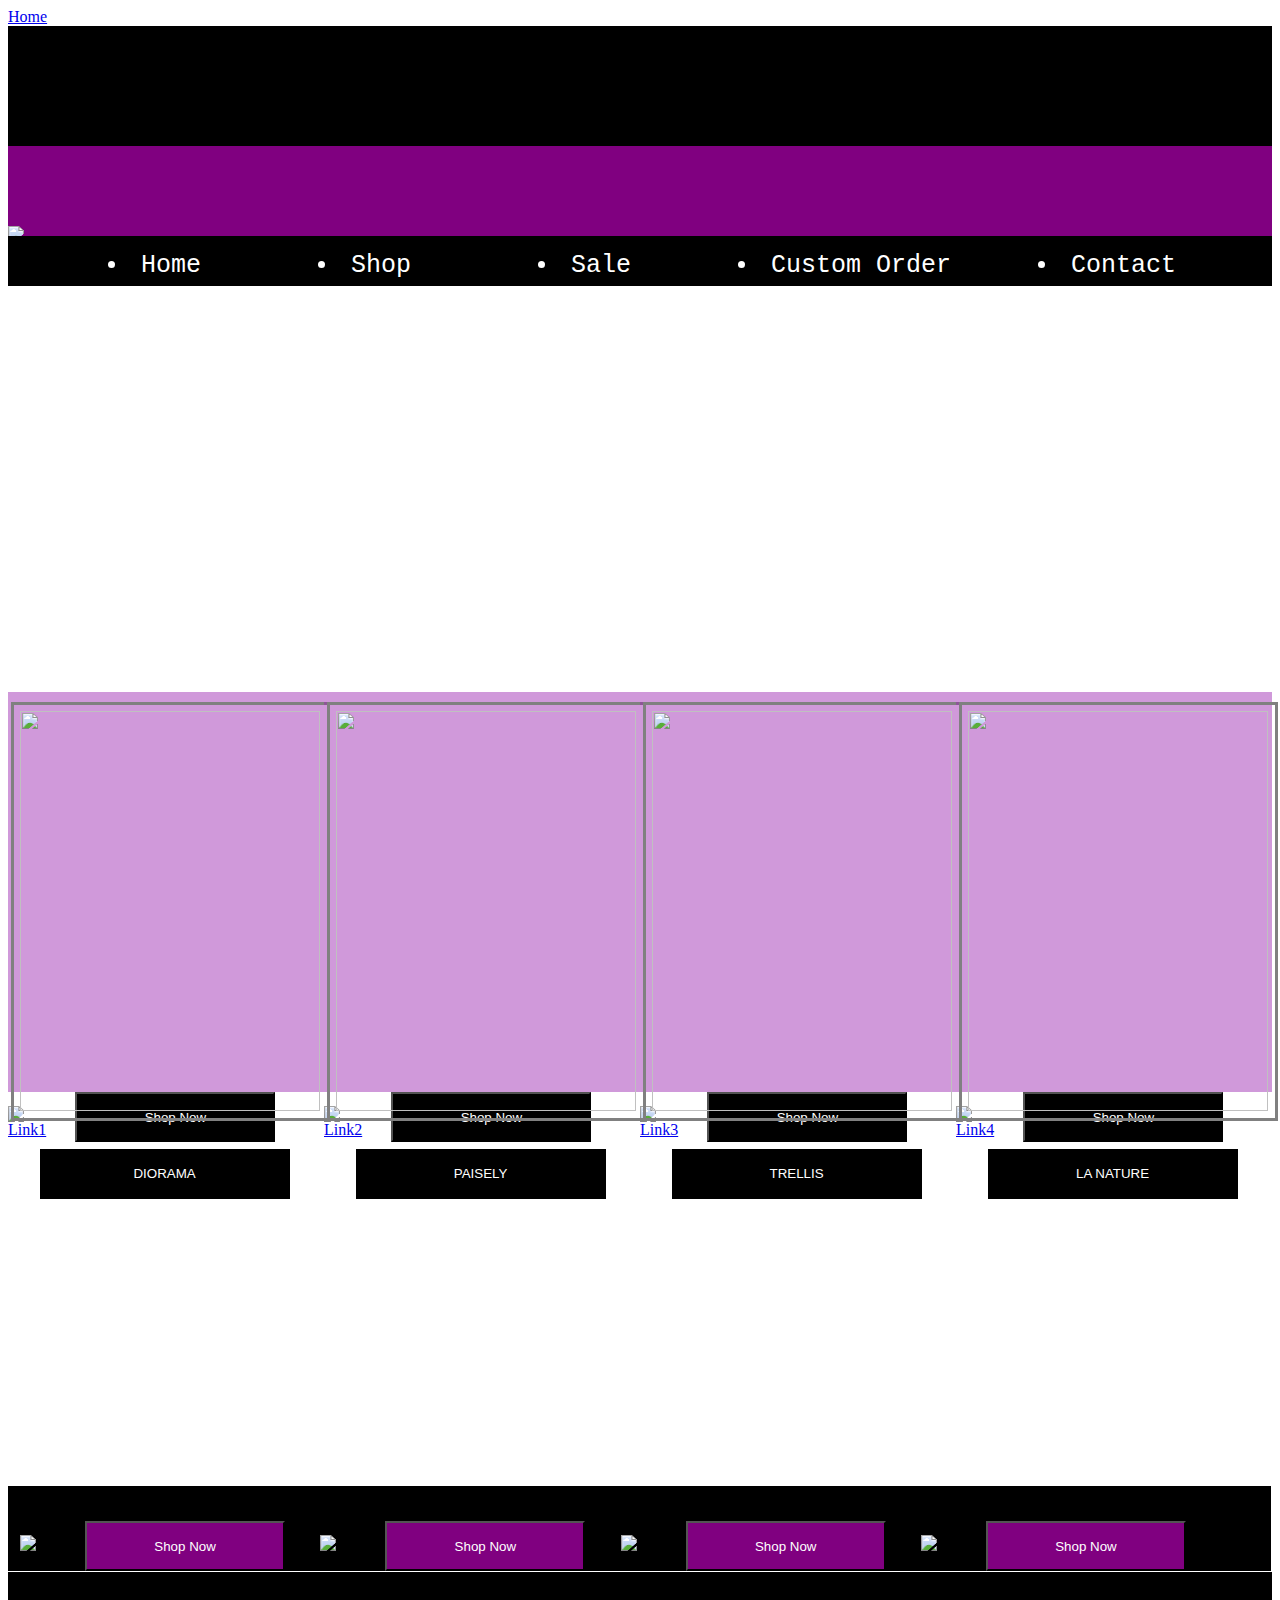
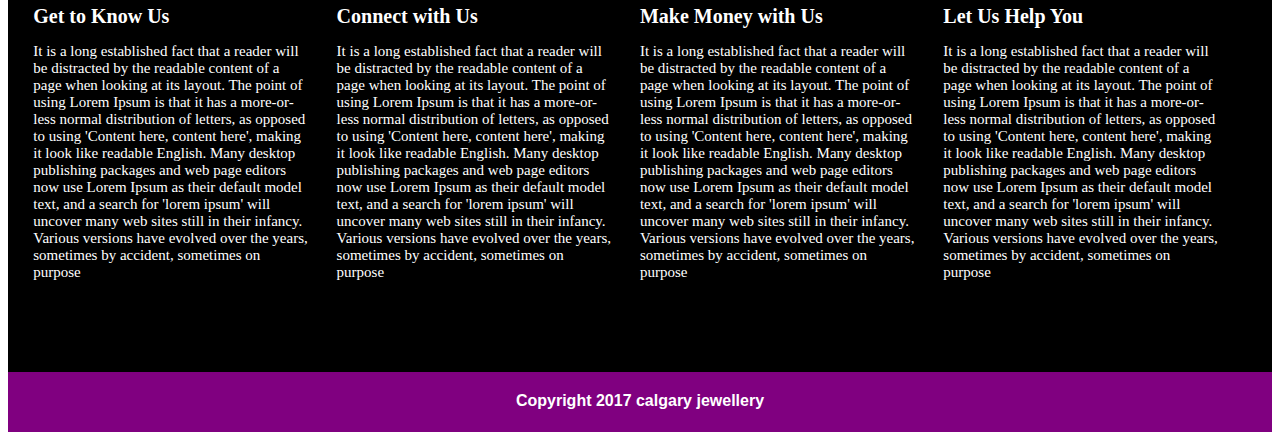
==== ui/home.html @ c01ae1f6 "[imad-console] Updates ui/home.html" ====
<html>
    <head>
    <title>Home</title>
    </head>
    <style>
        .band1{
		background-color:black;
		width:100%;
		height:200px;
	}

	.band2{
		background-color:purple;
		width:100%;
		height:90px;
		margin-top:-96px;
	}

	.home{
		width:210px;
		height:30px;
		background-color:black;
		font-family:monospace;
		color:white;
		font-size:25px;
		float: left;
		margin-top:15px;
		margin-left:100px;
		
	}


	.shop{
		width:220px;
		height:30px;
		background-color:black;
		font-family:monospace;
		color:white;
		font-size:25px;
		float: left;
		margin-top:15px;
	}

	.sale{
		width:200px;
		height:30px;
		background-color:black;
		font-family:monospace;
		color:white;
		font-size:25px;
		float: left;
		margin-top:15px;
	    }

	.corder{
		width:300px;
		height:30px;
		background-color:black;
		font-family:monospace;
		color:white;
		font-size:25px;
		float: left;
		margin-top:15px;
		}

	.contact{
		width:200px;
		height:30px;
		background-color:black;
		font-family:monospace;
		color:white;
		font-size:25px;
		float: left;
		margin-top:15px;
		}

	.menubar{
		margin-right:100px;
		position:relative;
		background-color:black;
		width:100%;
		height:50px;
		display:block;
		}

	.newcollection{
		position:relative;
		float:left;
		background-color:rgba(156, 39, 176, 0.47);
		height:400px;
		margin-top:406px;
		width:25%;
			}

	#newcollection{
		width:100%;
		padding:2%;
		max-width:300px;
		border:solid;
		border-color:grey;
		margin-top:10px;
		display:inline-block;
		margin-left:3px;
	}

	.col-1{
		text-align:center;
		background-color:black;
		color:white;
		border-style: dashed;
    	width: 250px;
    	border-width: 1px;
    	margin-left:10%;
    	height:50px;
    	padding:5px;
    	margin-top:10px;
	}

	.col-1:hover{
		background-color:purple;
		height:50px;
		padding:5px;
		margin-top:10px;
	}

	.prodcat1{
		width:25%;
		float:left;
	}

	.procontainer{
		background-color:black;
	}

	.shopbutton{
		width:200px;
		background-color:black;
		color:white;
		height:50px;
		margin-left:15%;
	}

	.shopbutton:hover{
		background-color:purple;
	}

	.ad1{
		width:24%;
		float:left;
	}

	.adcontainer1{
		background-color:black;
		width:99%;
		height:auto;
		position:relative;
		margin-top:1200px;
		padding-top:20px;
		padding-bottom:0px;
		padding-left:12px;
	}

	.adbutton{
		width:200px;
		background-color:purple;
		color:white;
		height:50px;
		margin-left:15%;
		margin-top:5%;
	}

	.adbutton:hover{
		width:200px;
		background-color:white;
		color:black;
		height:50px;
		margin-left:15%;
		margin-top:5%;
		font-weight:bold;
	}

	.footer{
		margin-top:1px;
		background-color:black;
		width:100%;
		height:400px;
		}
	
	.ftlinks{
		color:white;
		width:0px;
		display:block;
		font-size:10px !important;
		width:22%;
		float:left;
		margin-left:2%;
		margin-top:20px;
		}
	p{
		font-size:15px;
		text-align:left;
	}
 	
 	.copy{
 		width:100%;
 		height:20px;
 		background-color:purple;
 		font-family:helvetica;
 		padding-top:20px;
 		padding-bottom:20px;
 		color:white;
 		font-weight:bold;
 	}
    </style>
    <body>
        <div>
            <a href ="/">Home</a>
        </div>
    

		<div class="band1">
		    
		</div>
			<div id="logo">
			<img src="logo1.png">
		</div>

	<div class="band2">
	</div>

	<div class="menubar">
		<li class ="home">Home</li>
		<li class ="shop">Shop</li>
		<li class ="sale">Sale</li>
		<li class ="corder">Custom Order</li>
		<li class ="contact">Contact</li>
	</div>

	<div class="newcollection">
	<img src = ".jpg" id="newcollection">
	<a href ="/">Link1</a>
	<button class="col-1">DIORAMA</button>
	</div>

	<div class="newcollection">
	<img src = ".jpg" id="newcollection">
	<a href ="/">Link2</a>
	<button class="col-1">PAISELY</button>
	</div>

	<div class="newcollection">
	<img src = ".jpg" id="newcollection">
	<a href ="/">Link3</a>
	<button class="col-1">TRELLIS</button>
	</div>

	<div class="newcollection">
	<img src = ".jpg" id="newcollection">
	<a href ="/">Link4</a>
	<button class="col-1">LA NATURE</button>
	</div>

	<div class="procontainer">

	<div class="prodcat1">
	<img src = ".jpg">
	<button class="shopbutton">Shop Now</button>
	</div>

	<div class="prodcat1">
	<img src = ".jpg">
	<button class="shopbutton">Shop Now</button>
	</div>

	<div class="prodcat1">
	<img src = ".jpg">
	<button class="shopbutton">Shop Now</button>
	</div>

	<div class="prodcat1">
	<img src = ".jpg">
	<button class="shopbutton">Shop Now</button>	
	</div>

	</div>

	<div class="adcontainer1">

	<div class="ad1">
	<img src = ".jpg">
	<button class="adbutton">Shop Now</button>
	</div>

	<div class="ad1">
	<img src = ".jpg">
	<button class="adbutton">Shop Now</button>
	</div>

	<div class="ad1">
	<img src = ".jpg">
	<button class="adbutton">Shop Now</button>
	</div>

	<div class="ad1">
	<img src = ".jpg">
	<button class="adbutton">Shop Now</button>	
	</div>
	<div style="clear:both;"></div>
	</div>
	<div style="clear:both;"></div>
	<div class="footer">

	<div class="ftlinks">
		<h1>Get to Know Us</h1>
		<p>It is a long established fact that a reader will be distracted by the readable content of a page when looking at its layout. The point of using Lorem Ipsum is that it has a more-or-less normal distribution of letters, as opposed to using 'Content here, content here', making it look like readable English. Many desktop publishing packages and web page editors now use Lorem Ipsum as their default model text, and a search for 'lorem ipsum' will uncover many web sites still in their infancy. Various versions have evolved over the years, sometimes by accident, sometimes on purpose </p>
		</div>

		<div class="ftlinks">
		<h1>Connect with Us</h1>
		<p>It is a long established fact that a reader will be distracted by the readable content of a page when looking at its layout. The point of using Lorem Ipsum is that it has a more-or-less normal distribution of letters, as opposed to using 'Content here, content here', making it look like readable English. Many desktop publishing packages and web page editors now use Lorem Ipsum as their default model text, and a search for 'lorem ipsum' will uncover many web sites still in their infancy. Various versions have evolved over the years, sometimes by accident, sometimes on purpose </p>
		</div>

		<div class="ftlinks">
		<h1>Make Money with Us</h1>
		<p>It is a long established fact that a reader will be distracted by the readable content of a page when looking at its layout. The point of using Lorem Ipsum is that it has a more-or-less normal distribution of letters, as opposed to using 'Content here, content here', making it look like readable English. Many desktop publishing packages and web page editors now use Lorem Ipsum as their default model text, and a search for 'lorem ipsum' will uncover many web sites still in their infancy. Various versions have evolved over the years, sometimes by accident, sometimes on purpose </p>
		</div>

		<div class="ftlinks">
		<h1>Let Us Help You</h1>
		<p>It is a long established fact that a reader will be distracted by the readable content of a page when looking at its layout. The point of using Lorem Ipsum is that it has a more-or-less normal distribution of letters, as opposed to using 'Content here, content here', making it look like readable English. Many desktop publishing packages and web page editors now use Lorem Ipsum as their default model text, and a search for 'lorem ipsum' will uncover many web sites still in their infancy. Various versions have evolved over the years, sometimes by accident, sometimes on purpose </p>
		</div>
	</div>

	<div class = "copy"><center>Copyright 2017 calgary jewellery</center></div>
    
    </body>
</html>
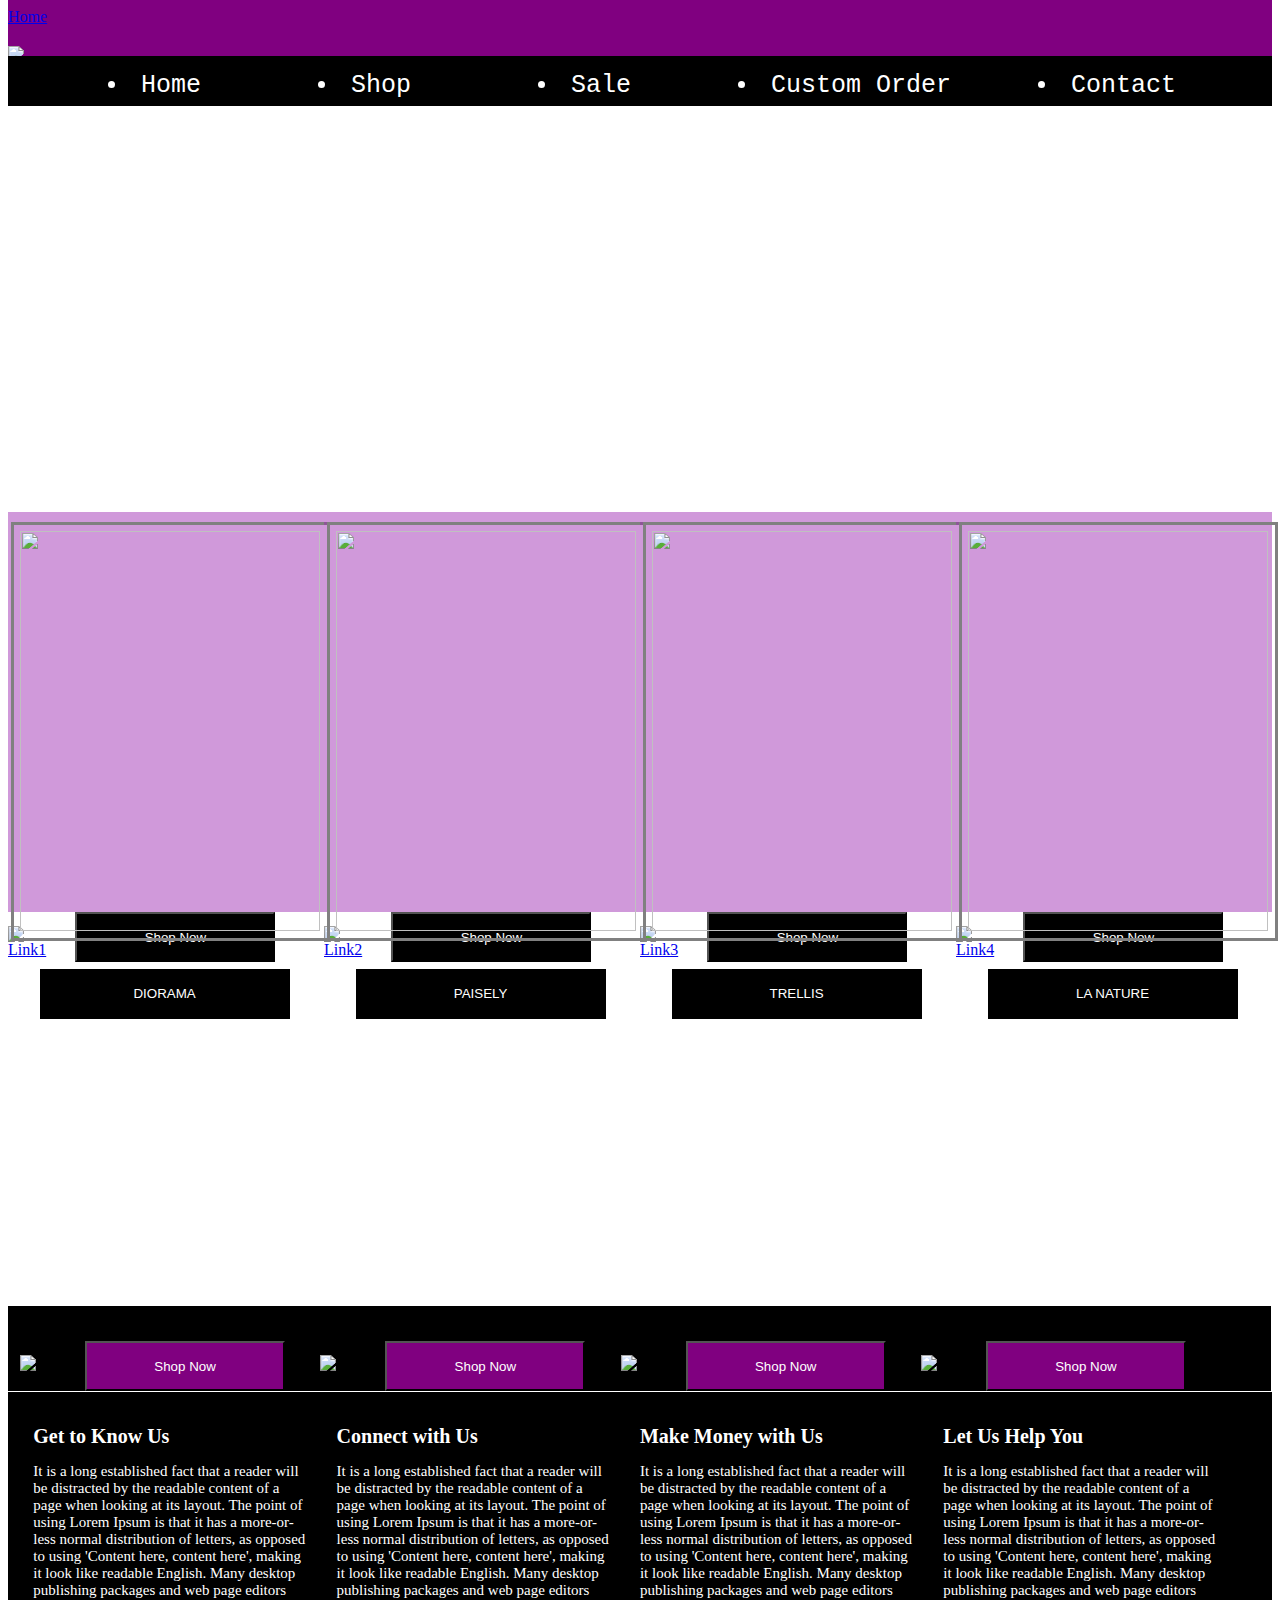
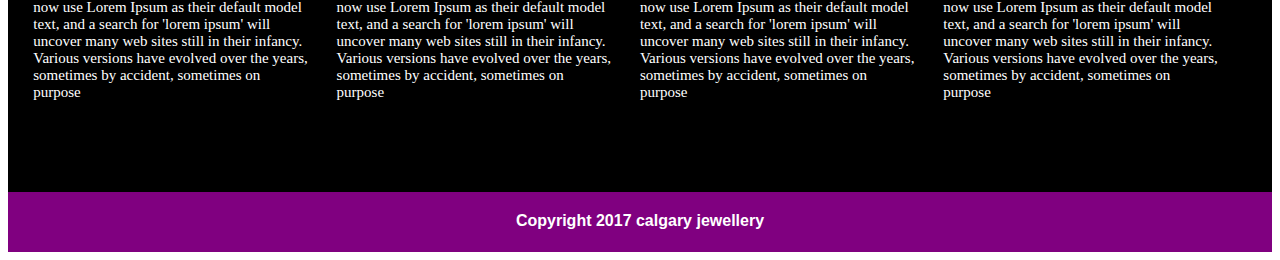
==== commit 7c9a1921: "[imad-console] Updates ui/home.html" ====
--- a/ui/home.html
+++ b/ui/home.html
@@ -6,7 +6,7 @@
         .band1{
 		background-color:black;
 		width:100%;
-		height:200px;
+		height:20px;
 	}
 
 	.band2{
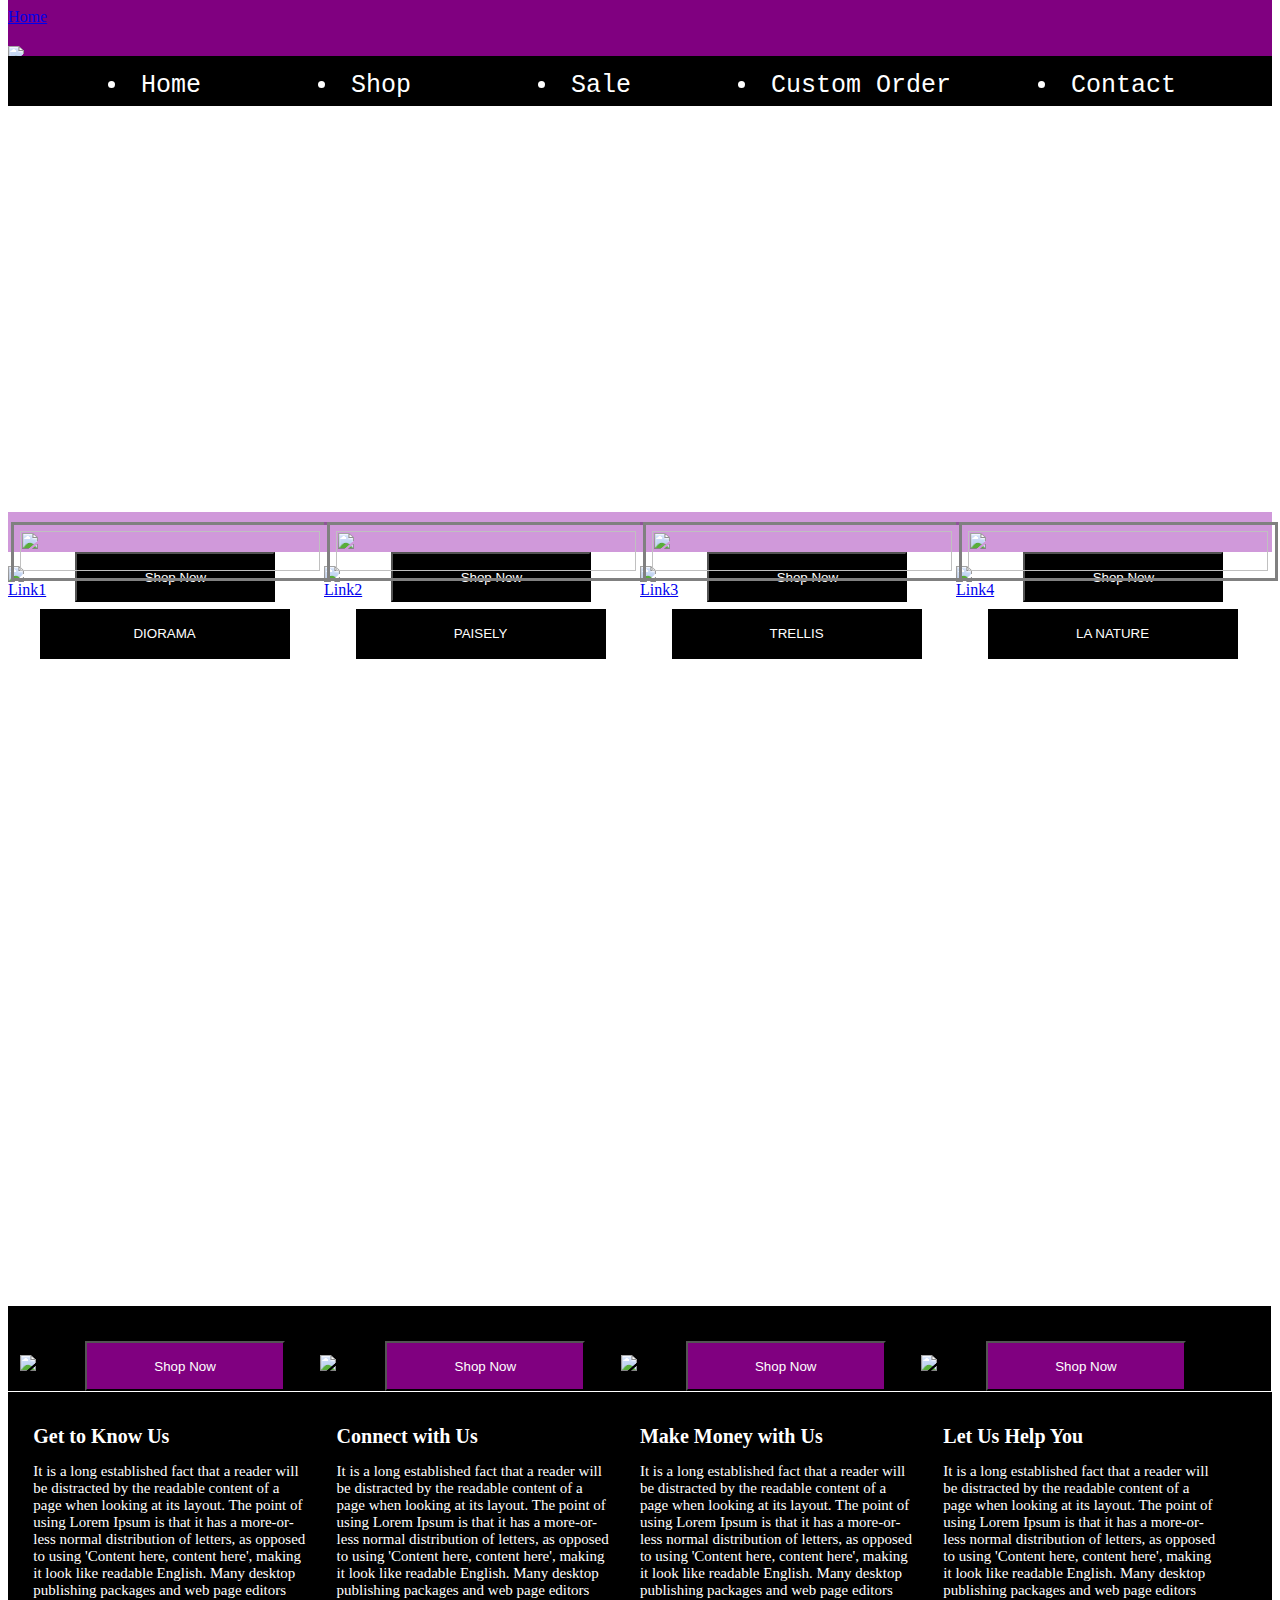
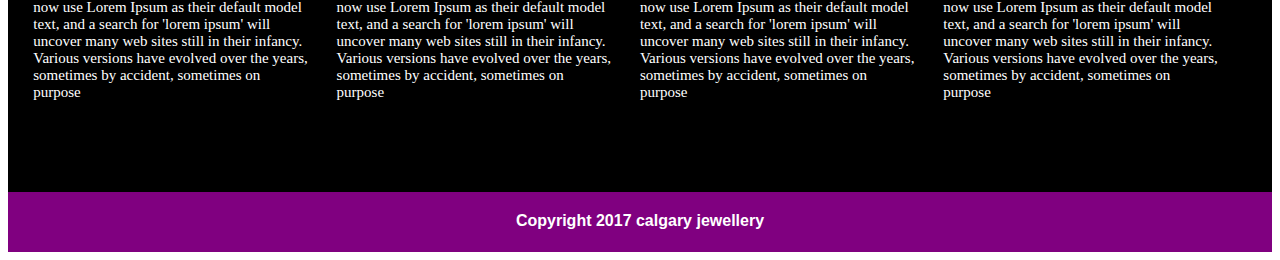
==== commit 2d7d8010: "[imad-console] Updates ui/home.html" ====
--- a/ui/home.html
+++ b/ui/home.html
@@ -87,7 +87,7 @@
 		position:relative;
 		float:left;
 		background-color:rgba(156, 39, 176, 0.47);
-		height:400px;
+		height:40px;
 		margin-top:406px;
 		width:25%;
 			}
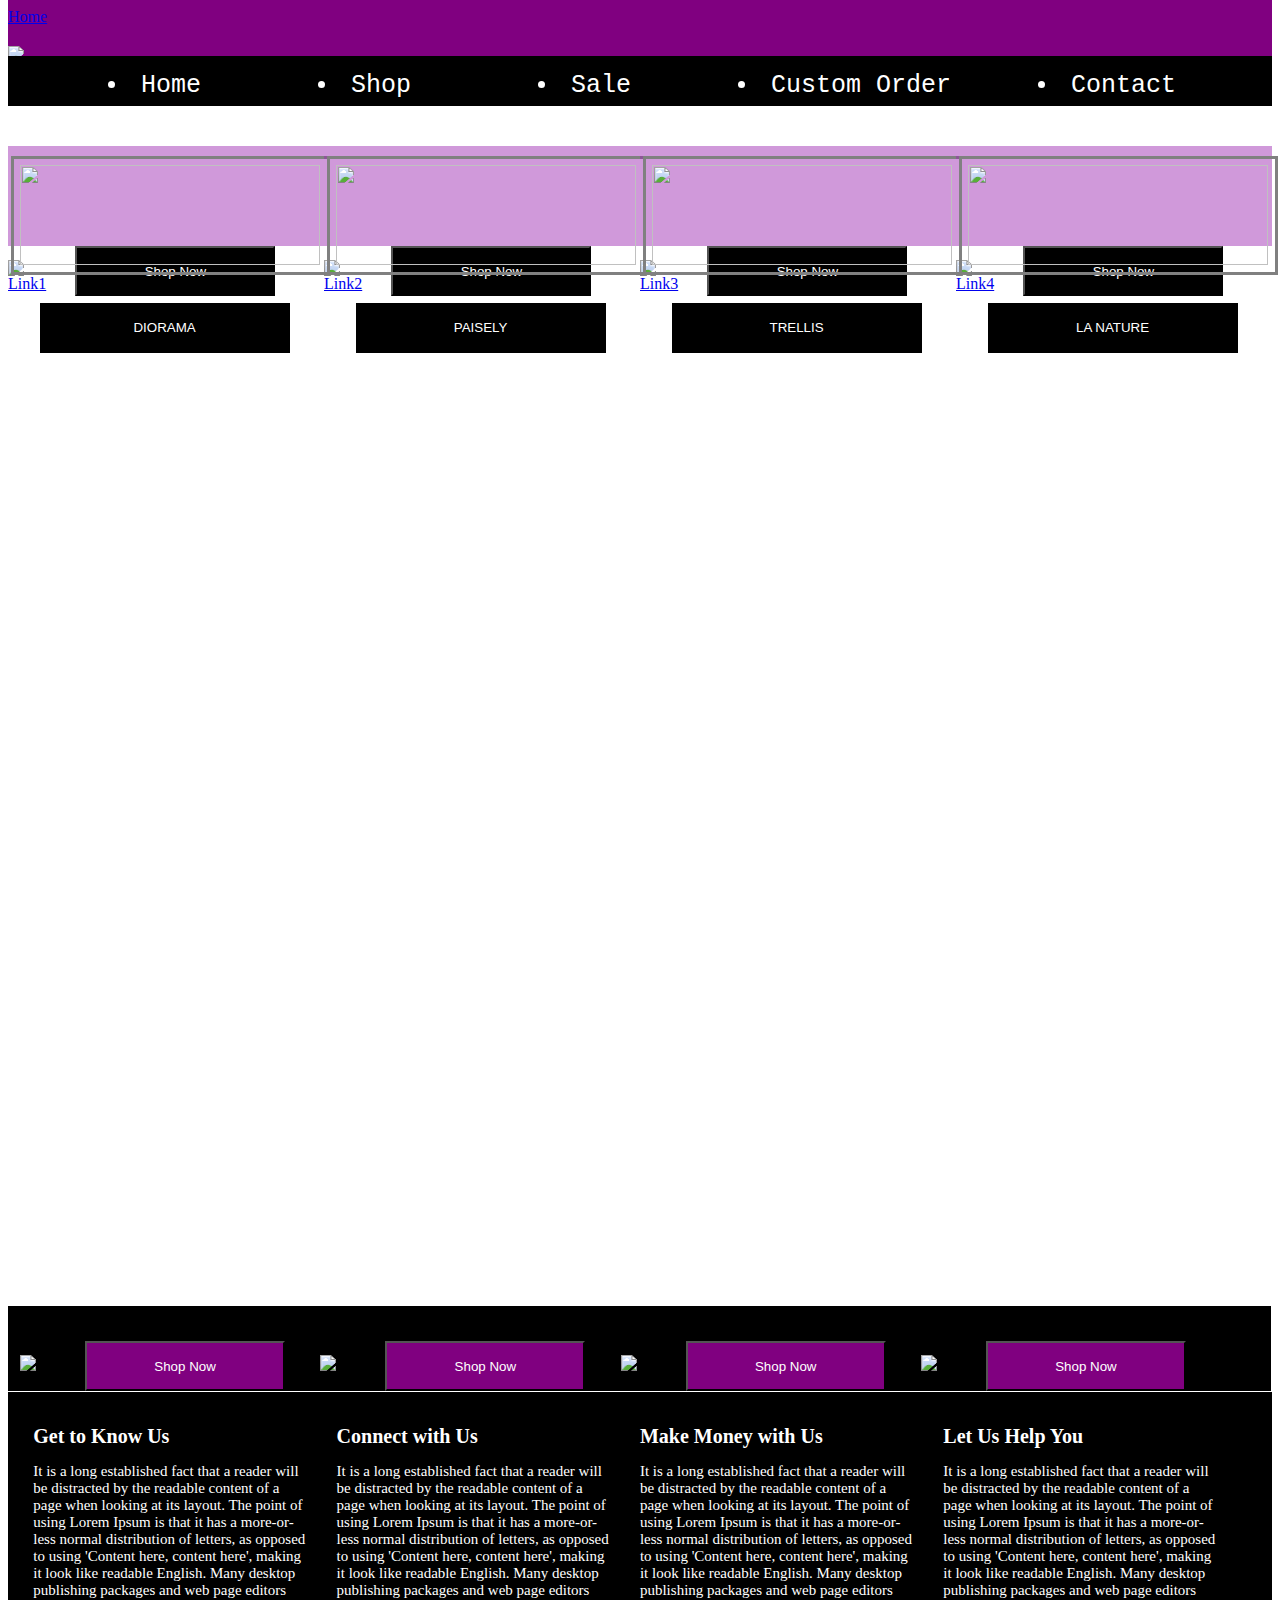
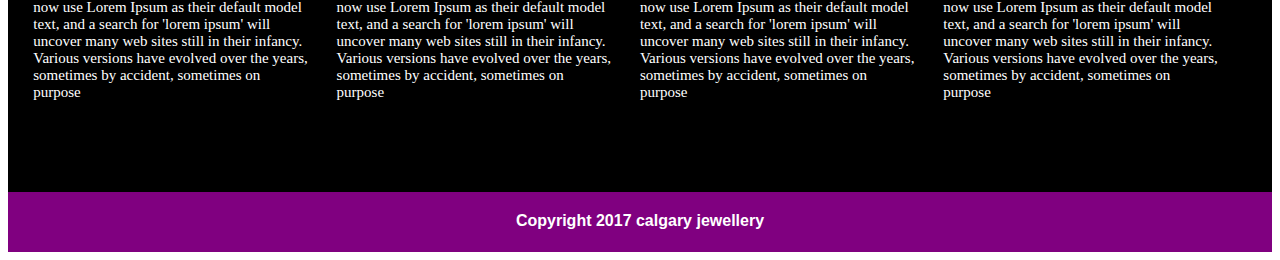
==== commit 695c8e18: "[imad-console] Updates ui/home.html" ====
--- a/ui/home.html
+++ b/ui/home.html
@@ -87,8 +87,8 @@
 		position:relative;
 		float:left;
 		background-color:rgba(156, 39, 176, 0.47);
-		height:40px;
-		margin-top:406px;
+		height:100px;
+		margin-top:40px;
 		width:25%;
 			}
 
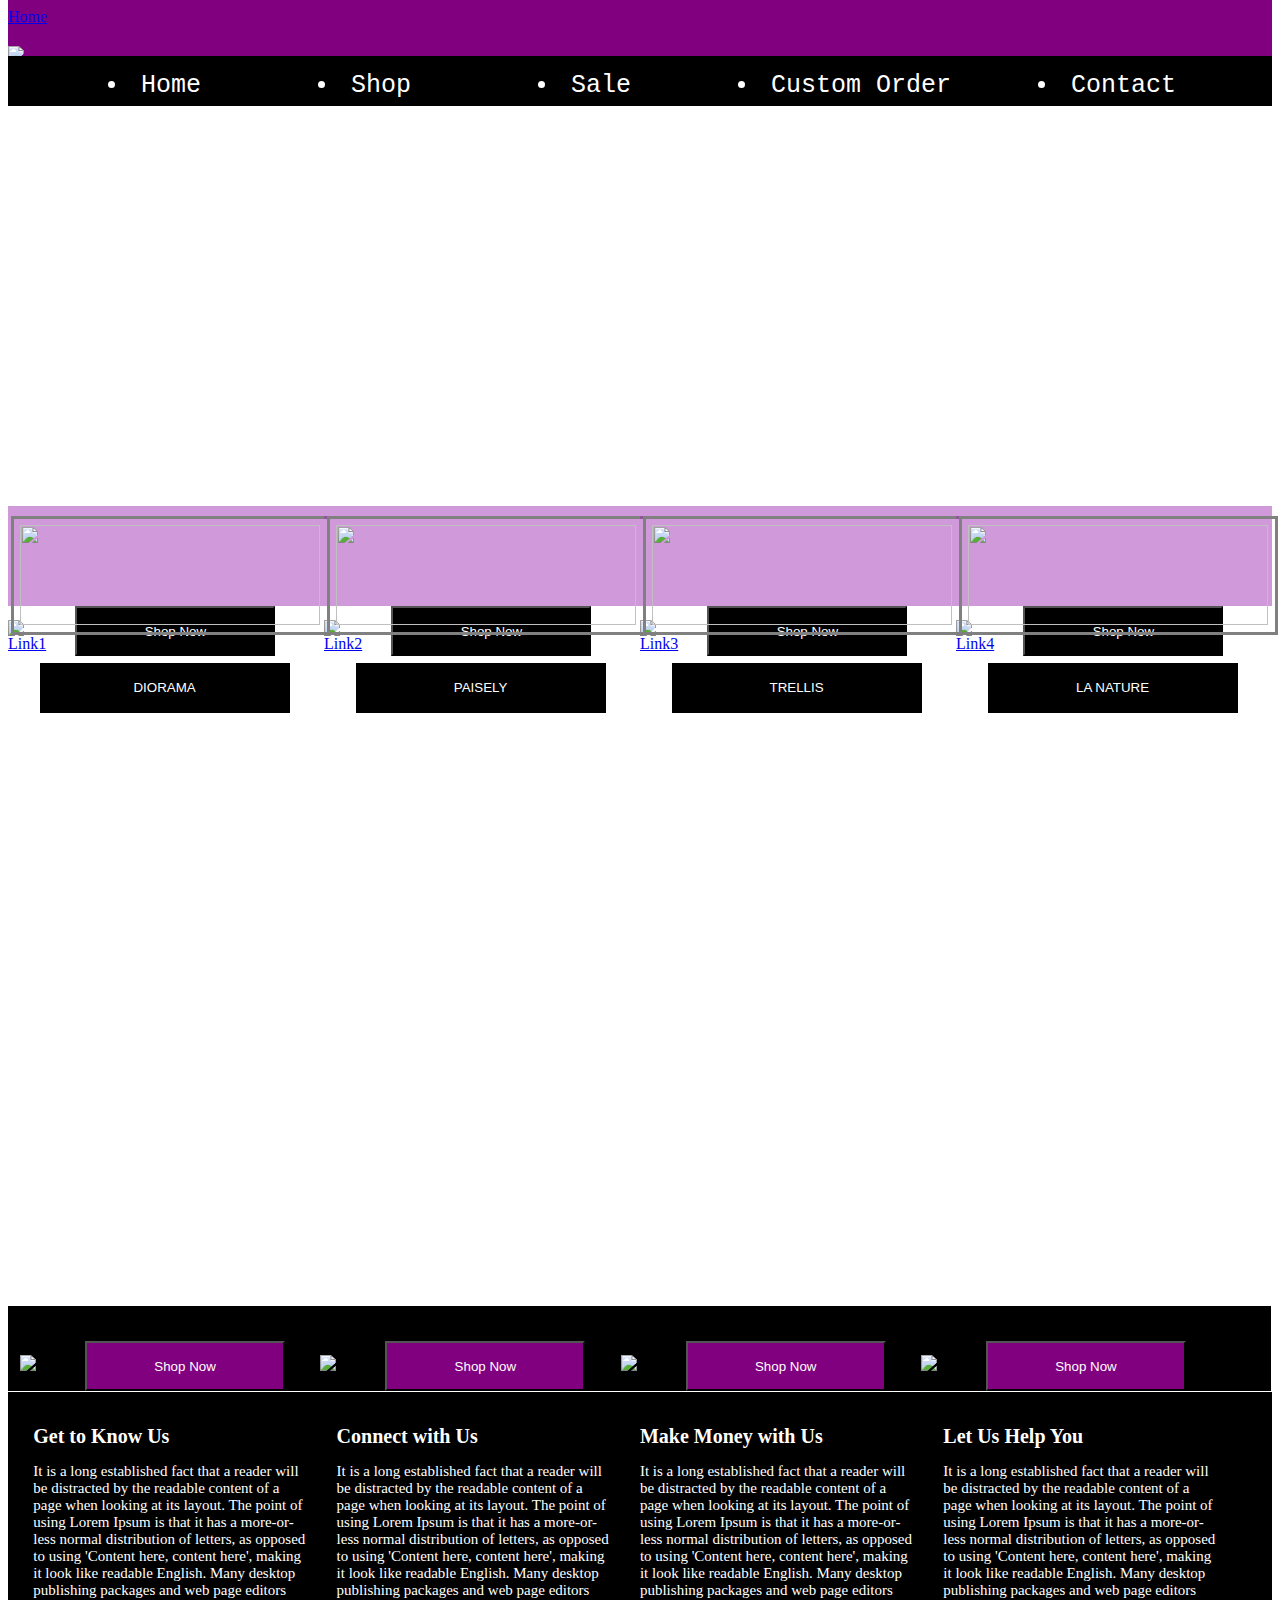
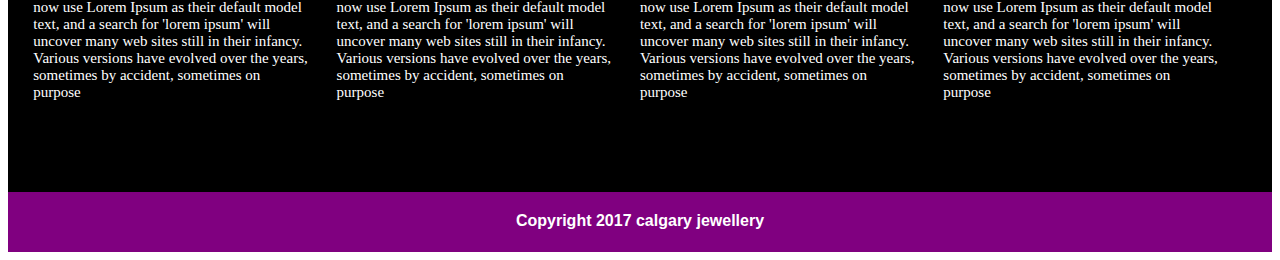
==== commit 13280ff9: "[imad-console] Updates ui/home.html" ====
--- a/ui/home.html
+++ b/ui/home.html
@@ -88,7 +88,7 @@
 		float:left;
 		background-color:rgba(156, 39, 176, 0.47);
 		height:100px;
-		margin-top:40px;
+		margin-top:400px;
 		width:25%;
 			}
 
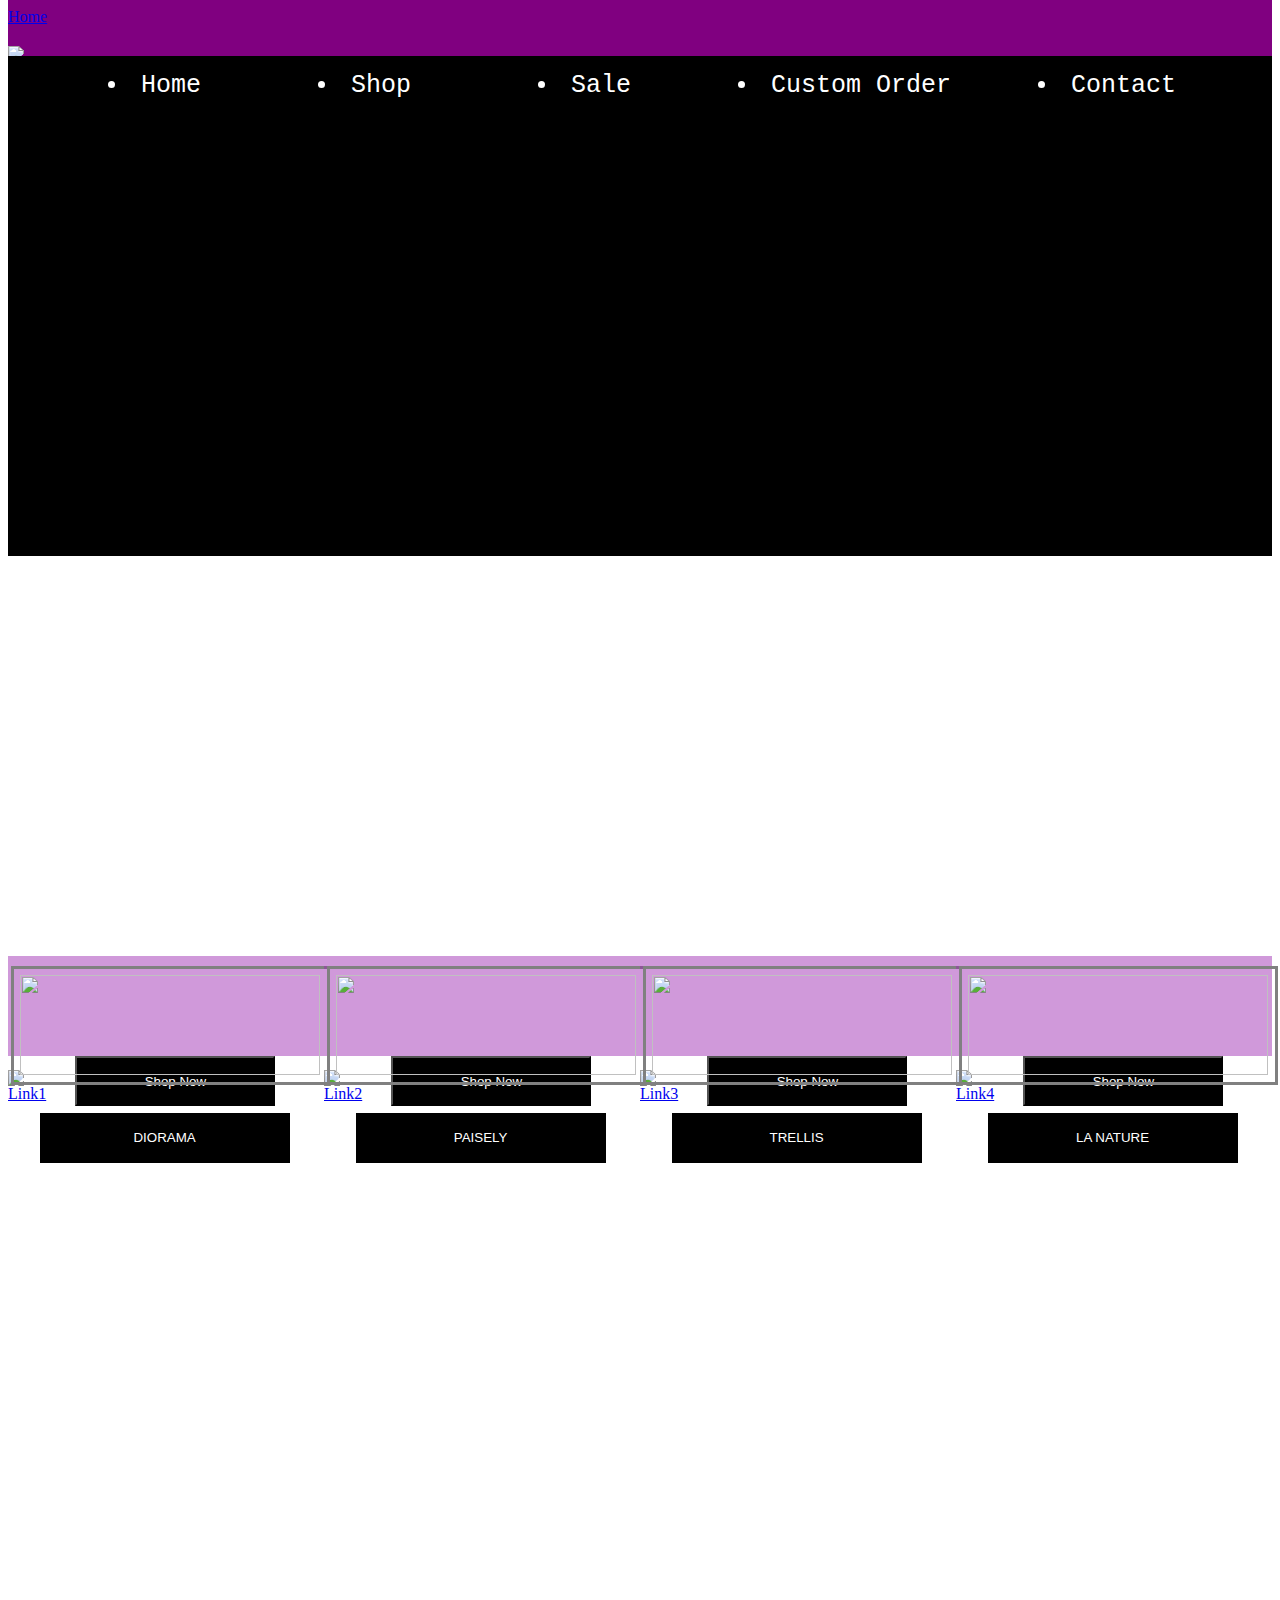
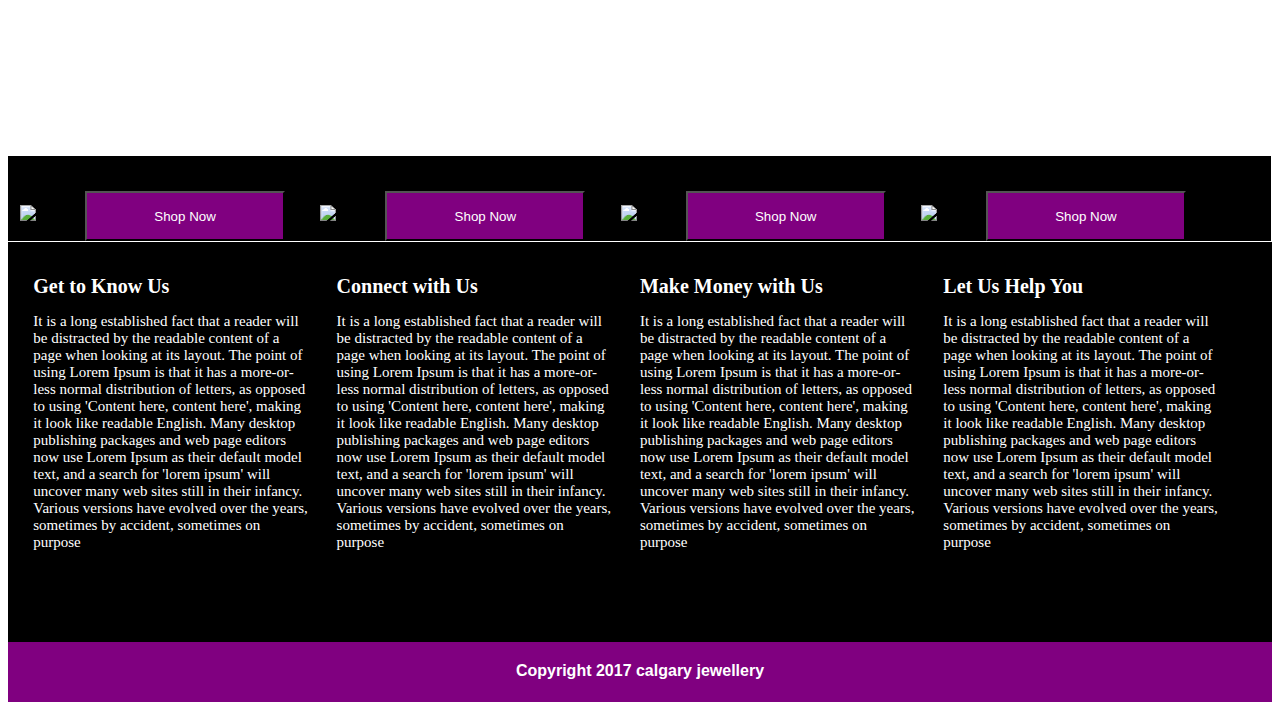
==== commit 6a128f00: "[imad-console] Updates ui/home.html" ====
--- a/ui/home.html
+++ b/ui/home.html
@@ -79,7 +79,7 @@
 		position:relative;
 		background-color:black;
 		width:100%;
-		height:50px;
+		height:500px;
 		display:block;
 		}
 
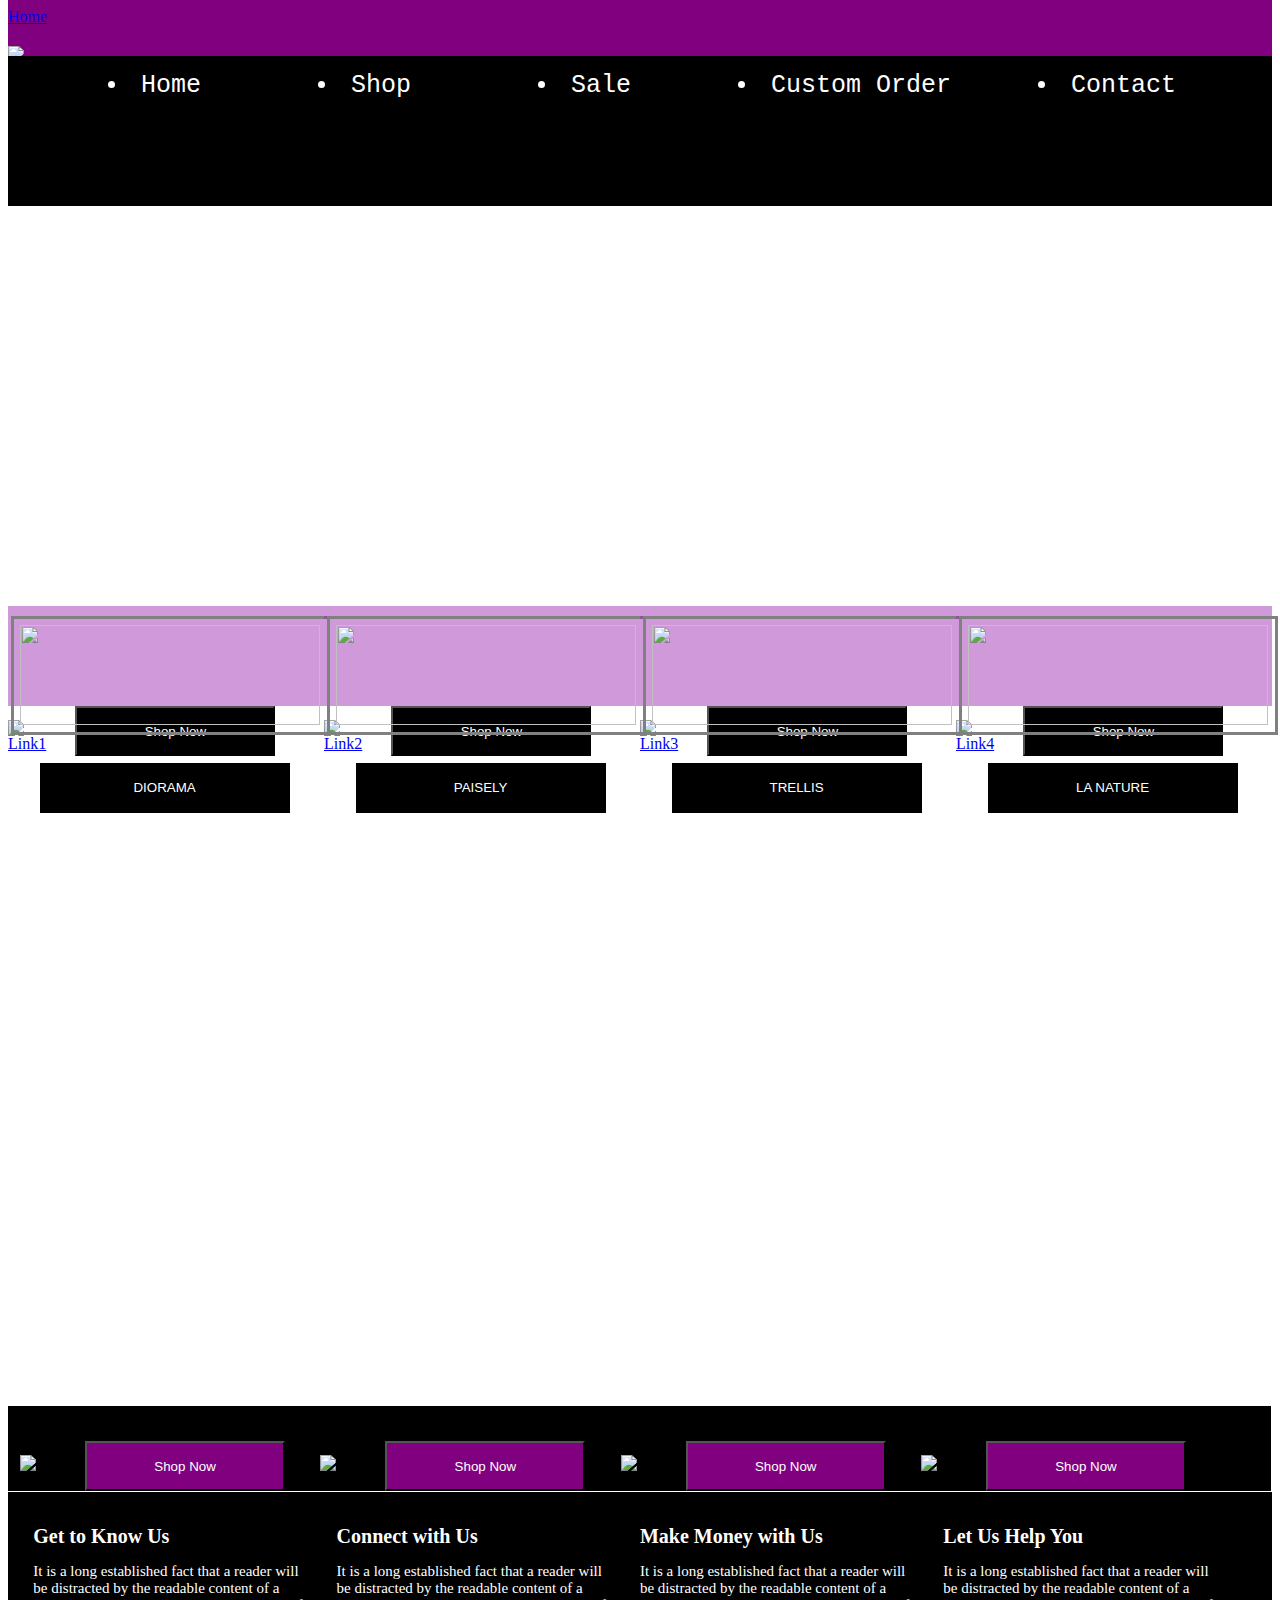
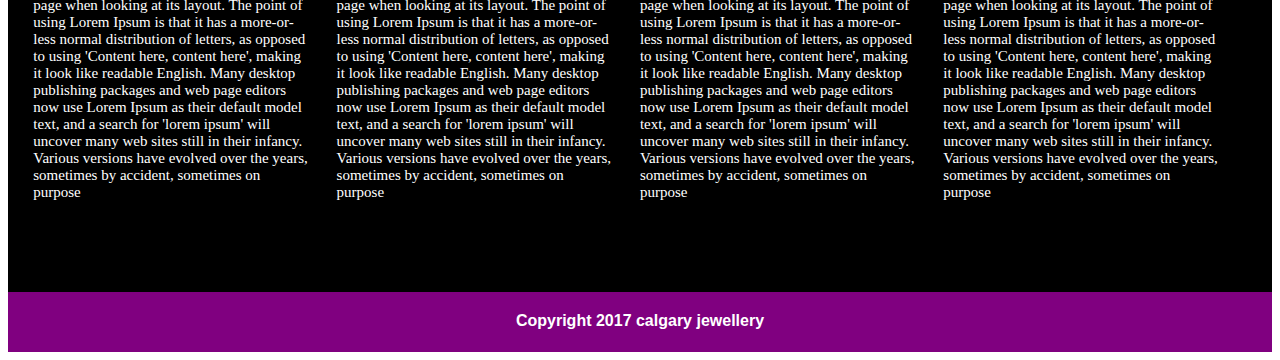
==== commit e6662a9e: "[imad-console] Updates ui/home.html" ====
--- a/ui/home.html
+++ b/ui/home.html
@@ -79,7 +79,7 @@
 		position:relative;
 		background-color:black;
 		width:100%;
-		height:500px;
+		height:150px;
 		display:block;
 		}
 
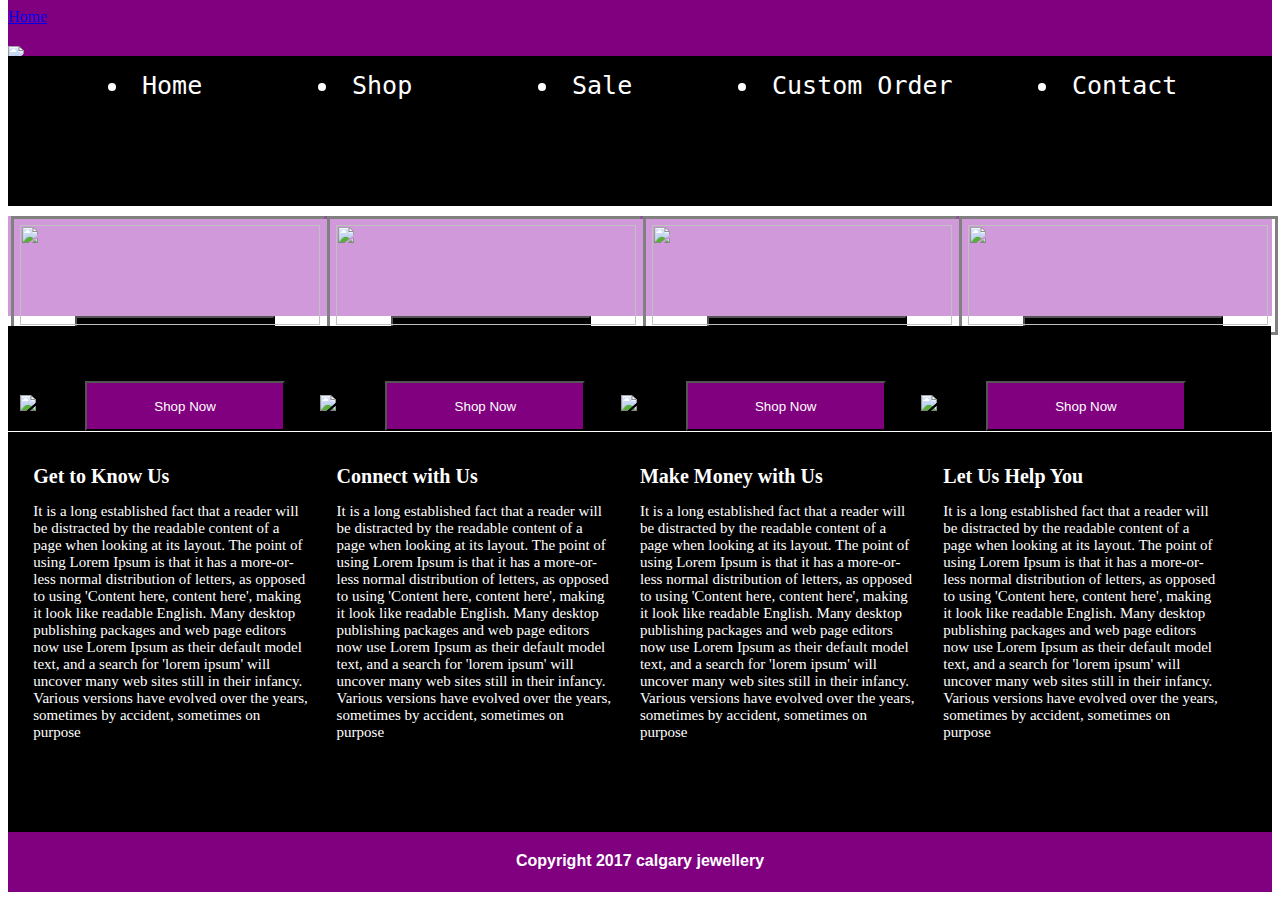
==== commit bf6fd1b1: "[imad-console] Updates ui/home.html" ====
--- a/ui/home.html
+++ b/ui/home.html
@@ -88,7 +88,7 @@
 		float:left;
 		background-color:rgba(156, 39, 176, 0.47);
 		height:100px;
-		margin-top:400px;
+		margin-top:10px;
 		width:25%;
 			}
 
@@ -98,7 +98,7 @@
 		max-width:300px;
 		border:solid;
 		border-color:grey;
-		margin-top:10px;
+		margin-top:0px;
 		display:inline-block;
 		margin-left:3px;
 	}
@@ -154,7 +154,7 @@
 		width:99%;
 		height:auto;
 		position:relative;
-		margin-top:1200px;
+		margin-top:120px;
 		padding-top:20px;
 		padding-bottom:0px;
 		padding-left:12px;
